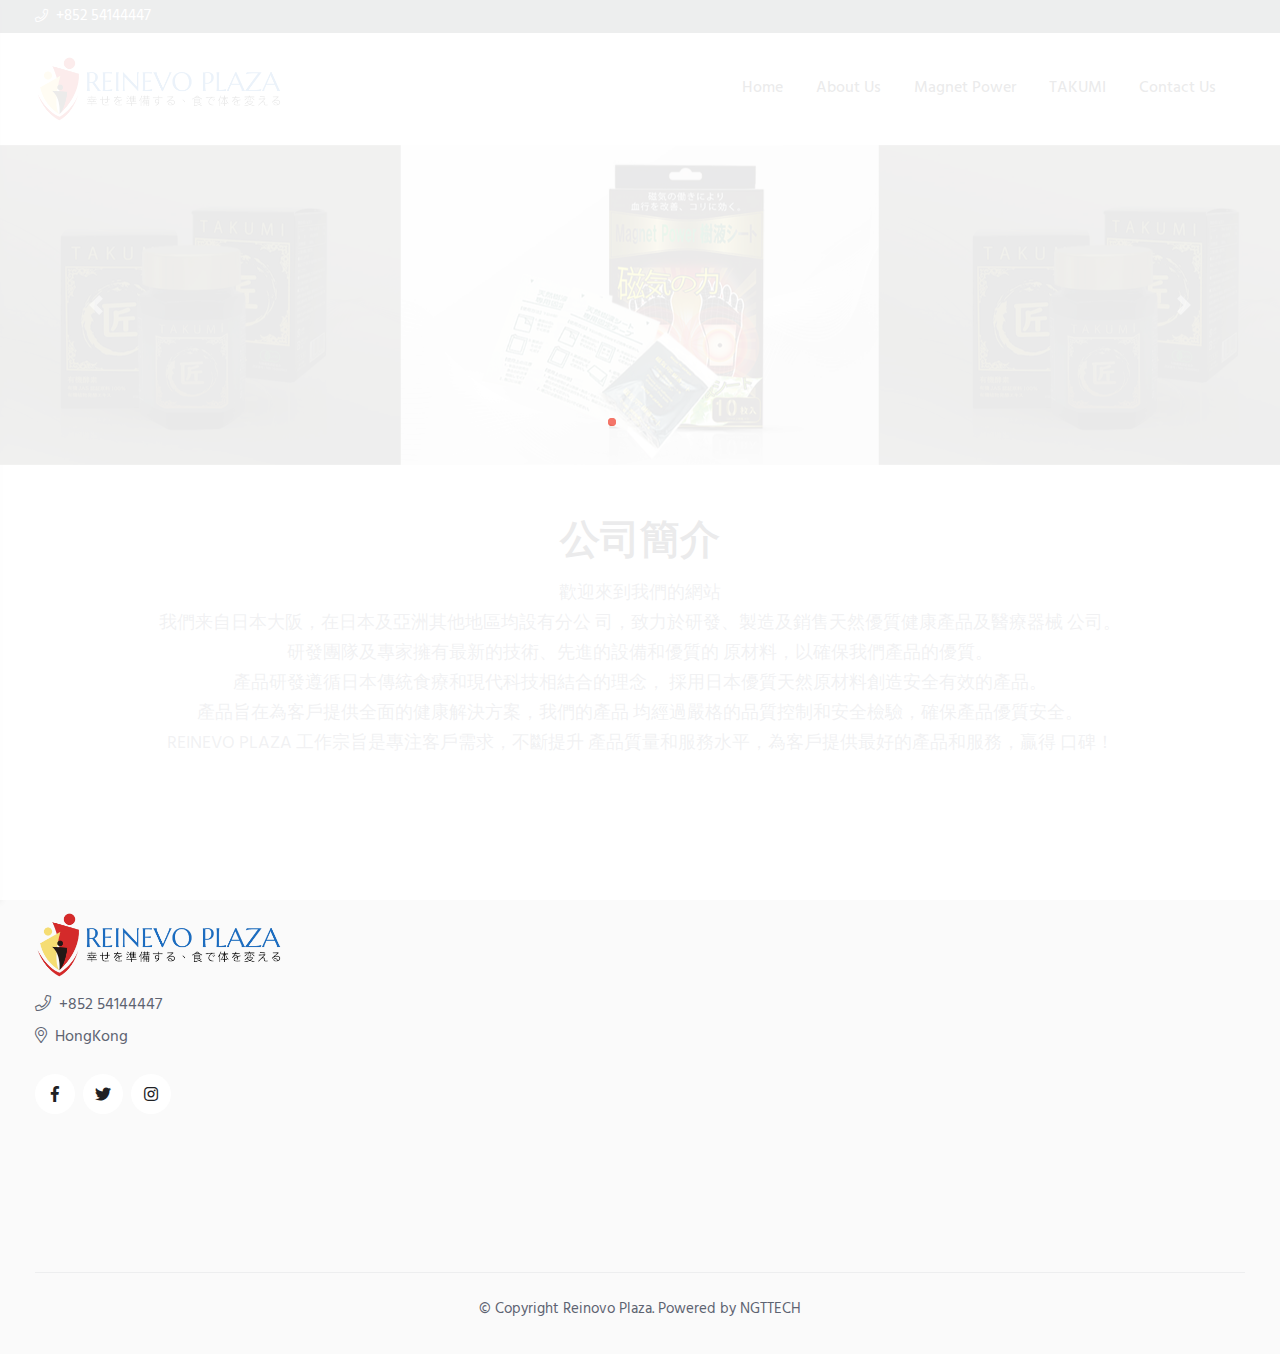
==== about.html @ 83131f4c "27/06/2023" ====
<!DOCTYPE html>
<html lang="en">
<head>
    <meta content="text/html; charset=utf-8" http-equiv="content-type">
    <meta content="TechyDevs" name="author">
    <meta content="width=device-width, initial-scale=1.0" name="viewport">
    <meta content="ie=edge" http-equiv="X-UA-Compatible">
    <title>Reinovo Plaza</title>
    <!-- Favicon -->
    <link href="images/favicon.png" rel="icon">

    <!-- Google Fonts -->
    <link href="https://fonts.googleapis.com/" rel="preconnect">
    <link href="https://fonts.googleapis.com/css2?family=Hind:wght@300;400;500;700&amp;display=swap" rel="stylesheet">

    <!-- Template CSS Files -->
    <link href="css/bootstrap.min.css" rel="stylesheet">
    <link href="css/bootstrap-select.min.css" rel="stylesheet">
    <link href="css/font-awesome.min.css" rel="stylesheet">
    <link href="css/owl.carousel.min.css" rel="stylesheet">
    <link href="css/owl.theme.default.min.css" rel="stylesheet">
    <link href="css/jquery.fancybox.css" rel="stylesheet">
    <link href="css/animate.min.css" rel="stylesheet">
    <link href="css/style.css" rel="stylesheet">
</head>

<body>
<!-- start per-loader -->
<div class="loader-container">
    <div class="loader-ripple">
        <div></div>
        <div></div>
    </div>
</div>
<!-- end per-loader -->

<!-- ================================
            START HEADER AREA
================================= -->
<header class="header-area">
    <div class="main-header-top bg-dark py-1">
        <div class="container">
            <div class="row align-items-center">
                <div class="col-lg-6">
                    <div class="header-top-item">
                        <ul class="list-item list-item-white fs-15">
                            <li class="d-inline-block mr-3"><a href="tel:+18008012718"><i
                                    class="fal fa-phone mr-2 fs-13"></i>+852 54144447</a></li>

                        </ul>
                    </div>
                </div><!-- end col-lg-6 -->
            </div><!-- end row -->
        </div><!-- end container -->
    </div><!-- end main-header-top -->
    <div class="main-header bg-white py-4">
        <div class="container">
            <div class="row align-items-center">
                <div class="col-lg-2 col-10">
                    <div class="main-brand-wrap d-flex align-items-center justify-content-between">
                        <a class="side-menu-open icon-element icon-element-xs d-block d-lg-none mr-3" href="#">
                            <i class="fal fa-bars"></i>
                        </a>
                        <a class="main-logo" href="#"><img alt="logo" class="logo" src="images/logo-black.png"></a>
                        <!-- end side-menu-open -->
                    </div><!-- end main-brand-wrap -->
                </div><!-- end col-lg-2-->
                <div class="col-lg-10 col-4">
                    <div class="main-header-content d-flex align-items-center justify-content-end">
                        <nav class="main-menu">
                            <ul>
                                <li>
                                    <a href="index.html">home <i class="fal"></i></a>
                                </li>
                                <li>
                                    <a href="about.html">about us <i class="fal"></i></a>
                                </li>
                                <li>
                                    <a href="magnet-power.php">Magnet Power <i class="fal"></i></a>
                                </li>
                                <li>
                                    <a href="takumi.php">TAKUMI <i class="fal"></i></a>
                                </li>
                                <li>
                                    <a href="#">Contact us <i class="fal"></i></a>
                                </li>
                            </ul>
                        </nav>
                        <!-- end main-header-action -->
                    </div><!-- end main-header-content -->
                </div><!-- end col-lg-10 -->
            </div><!-- end row -->
        </div><!-- end container -->
    </div><!-- end main-header -->
    <div class="off-canvas">
        <a class="off-canvas-close icon-element icon-element-xs position-absolute top-0 right-0 mt-3 mr-3" href="#">
            <i class="fal fa-times"></i>
        </a><!-- end off-canvas-close -->
        <ul class="list-item off-canvas-menu">
            <li>
                <a href="index.html">home <i class="fal"></i></a>
            </li>
            <li>
                <a href="about.html">about us <i class="fal"></i></a>
            </li>
            <li>
                <a href="magnet-power.php">Magnet Power <i class="fal"></i></a>
            </li>
            <li>
                <a href="takumi.php">TAKUMI <i class="fal"></i></a>
            </li>
            <!--          <li>
                          <a href="pls.html">PLS <i class="fal"></i></a>
                      </li> -->
            <li>
                <a href="#">Contact us <i class="fal"></i></a>
            </li>
        </ul>
    </div><!-- end off-canvas -->
</header>
<!-- ================================
         END HEADER AREA
================================= -->


<!--================================
         START HERO AREA
=================================-->
<section class="hero-area">
    <div class="carousel slide" data-ride="carousel" id="carouselExampleControls">
        <div class="carousel-inner">
            <div class="carousel-item active">
                <a href="magnet-power.php">
                    <img alt="First slide" class="d-block w-100 desktop-image" src="images/shop/1.jpg">
                    <img alt="First slide" class="d-block w-100 mobile-image" src="images/shop/s-1.png">
                </a>
            </div>
            <div class="carousel-item" id="about">
                <a href="takumi.php">
                    <img alt="Second slide" class="d-block w-100 desktop-image" src="images/shop/2.jpg">
                    <img alt="Second slide" class="d-block w-100 mobile-image" src="images/shop/s-2.png">
                </a>
            </div>
        </div>
        <a class="carousel-control-prev" data-slide="prev" href="#carouselExampleControls" role="button">
            <span aria-hidden="true" class="carousel-control-prev-icon"></span>
            <span class="sr-only">Previous</span>
        </a>
        <a class="carousel-control-next" data-slide="next" href="#carouselExampleControls" role="button">
            <span aria-hidden="true" class="carousel-control-next-icon"></span>
            <span class="sr-only">Next</span>
        </a>
    </div>
</section>
<!-- end hero-area -->
<!--================================
        END HERO AREA
=================================-->


<!-- ================================
       START SERVICE AREA
================================= -->
<section class="service-area section-padding bg-gray">
    <div class="container">
        <div class="text-center">
            <h2 class="sec-title mb-3 theme-font-2 fw-semi-bold">公司簡介</h2>
            <p class="sec-desc mb-4">
                歡迎來到我們的網站<br/>

                我們来⾃⽇本⼤阪，在⽇本及亞洲其他地區均設有分公
                司，致⼒於研發、製造及銷售天然優質健康產品及醫療器械
                公司。<br/>

                研發團隊及專家擁有最新的技術、先進的設備和優質的
                原材料，以確保我們產品的優質。<br/>

                產品研發遵循⽇本傳統食療和現代科技相結合的理念，
                採⽤⽇本優質天然原材料創造安全有效的產品。<br/>

                產品旨在為客⼾提供全⾯的健康解決⽅案，我們的產品
                均經過嚴格的品質控制和安全檢驗，確保產品優質安全。
                <br/>
                REINEVO PLAZA ⼯作宗旨是專注客⼾需求，不斷提升
                產品質量和服務⽔平，為客⼾提供最好的產品和服務，贏得
                ⼝碑！
            </p>
        </div>
    </div><!-- end container -->
</section><!-- end service-area -->
<!-- ================================
       START SERVICE AREA
================================= -->

<!-- ================================
         END FOOTER AREA
================================= -->
<section class="footer-area bg-gray pt-80 pb-4">
    <div class="container">
        <div class="row">
            <div class="col-lg-3 col-md-6">
                <div class="footer-item mb-5">
                    <a href="index.html">
                        <img alt="footer logo" class="footer-logo" src="images/logo-black.png">
                    </a>
                    <ul class="list-item mt-3 mb-4">
                        <li><a href="tel:+85254144447"><i class="fal fa-phone mr-2"></i>+852 54144447</a></li>
                        <li><a href="#"><i class="fal fa-map-marker-alt mr-2"></i>HongKong</a></li>
                    </ul>
                    <div class="social-icons">
                        <a class="icon-element icon-element-xs mr-1" href="#"><i class="fab fa-facebook-f"></i></a>
                        <a class="icon-element icon-element-xs mr-1" href="#"><i class="fab fa-twitter"></i></a>
                        <a class="icon-element icon-element-xs" href="#"><i class="fab fa-instagram"></i></a>
                    </div><!-- end social-icons -->
                </div><!-- end footer-item -->
            </div><!-- end col-lg-3 -->
            <div class="col-lg-9 col-md-12">
                <iframe allowfullscreen=""
                        height="350" loading="lazy" referrerpolicy="no-referrer-when-downgrade"
                        src="https://www.google.com/maps/embed?pb=!1m18!1m12!1m3!1d236161.11980849216!2d113.96289110441053!3d22.352968179770752!2m3!1f0!2f0!3f0!3m2!1i1024!2i768!4f13.1!3m3!1m2!1s0x3403fefda2ea2807%3A0x486db43574f494da!2sHong%20Kong!5e0!3m2!1sen!2sbd!4v1685864176898!5m2!1sen!2sbd"
                        style="border:0;"
                        width="100%"></iframe>
            </div>
        </div><!-- end row -->
        <hr class="border-top-gray mt-0 mb-4">
        <div class="copyright-content">
            <p class="copy-desc my-2 fs-15 text-center">
                © Copyright Reinovo Plaza. Powered by <a class="btn-link font-weight-normal" href="#">NGTTECH</a>
            </p>
        </div><!-- end copyright-content -->
    </div><!-- end container -->
</section>
<!-- ================================
          END FOOTER AREA
================================= -->

<!-- start back-to-top -->
<div id="back-to-top">
    <i class="far fa-angle-up" title="Go top"></i>
</div>
<!-- end back-to-top -->


<!-- Template JS Files -->
<script src="js/jquery-3.4.1.min.js"></script>
<script src="js/bootstrap.bundle.min.js"></script>
<script src="js/bootstrap-select.min.js"></script>
<script src="js/owl.carousel.min.js"></script>
<script src="js/waypoints.min.js"></script>
<script src="js/jquery.counterup.min.js"></script>
<script src="js/jquery.fancybox.min.js"></script>
<script src="js/jquery.lazy.min.js"></script>
<script src="js/rating.js"></script>
<script src="js/main.js"></script>


</body>
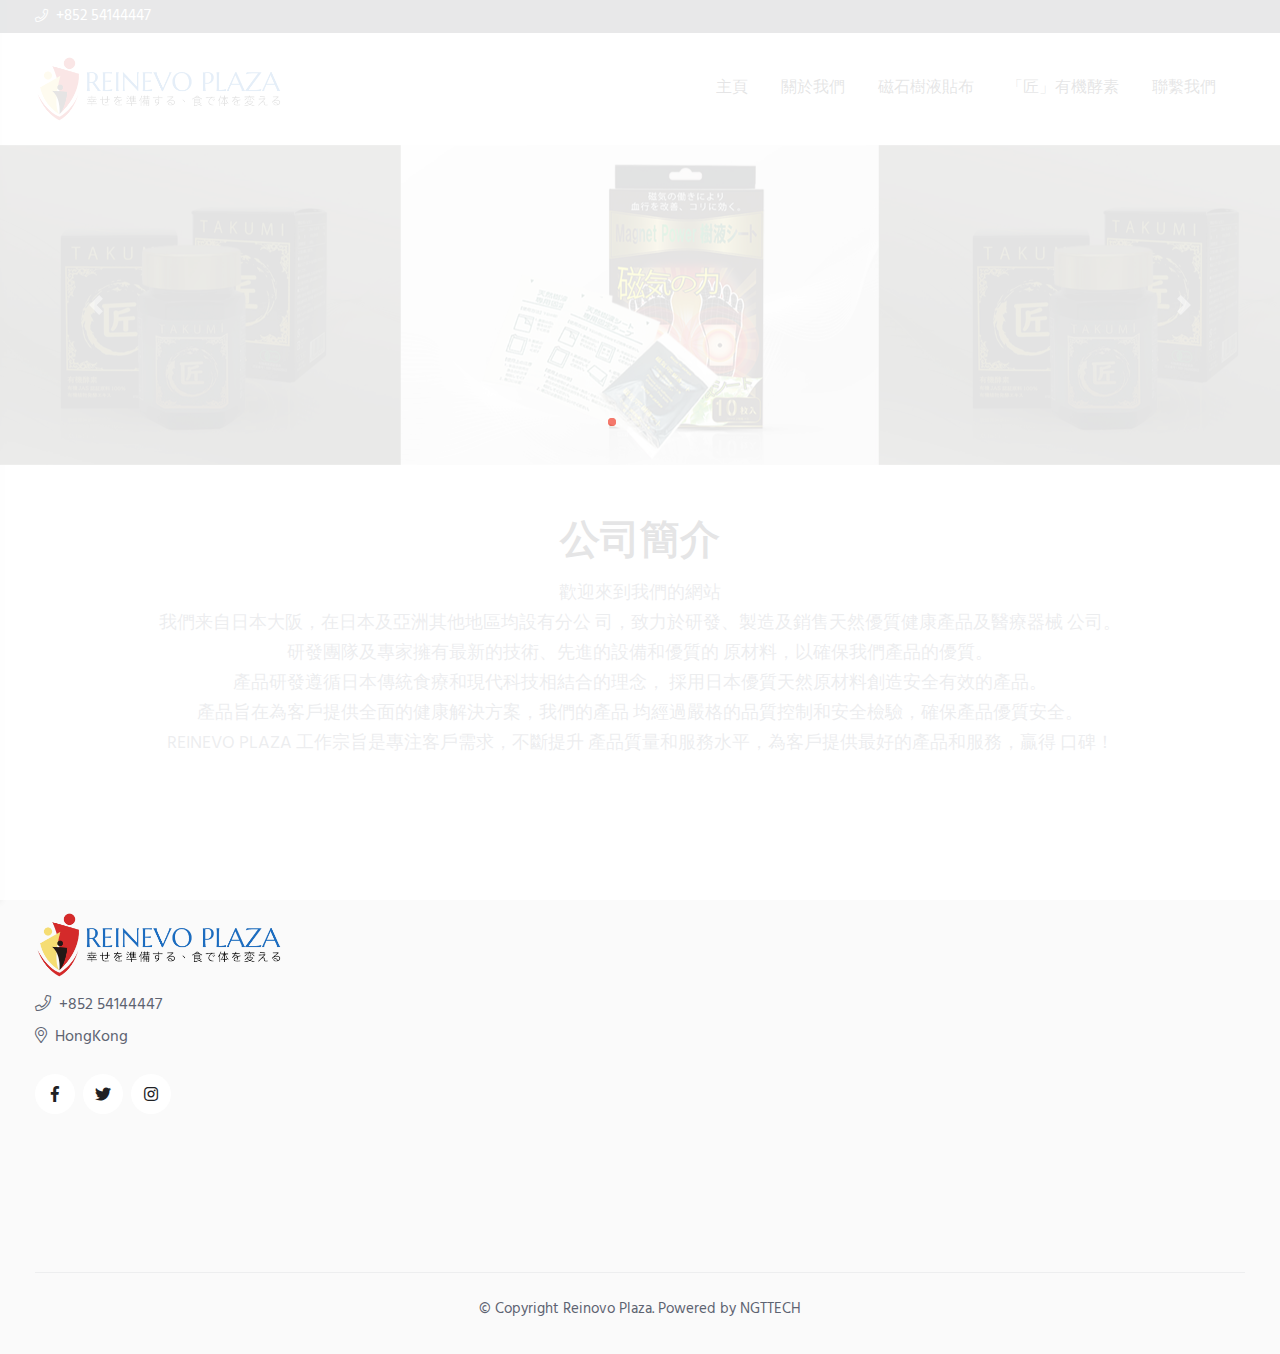
==== commit 23411c7f: "update site" ====
--- a/about.html
+++ b/about.html
@@ -70,19 +70,22 @@
                         <nav class="main-menu">
                             <ul>
                                 <li>
-                                    <a href="index.html">home <i class="fal"></i></a>
-                                </li>
-                                <li>
-                                    <a href="about.html">about us <i class="fal"></i></a>
-                                </li>
-                                <li>
-                                    <a href="magnet-power.php">Magnet Power <i class="fal"></i></a>
-                                </li>
-                                <li>
-                                    <a href="takumi.php">TAKUMI <i class="fal"></i></a>
-                                </li>
-                                <li>
-                                    <a href="#">Contact us <i class="fal"></i></a>
+                                    <a href="index.html">主頁 <i class="fal"></i></a>
+                                </li>
+                                <li>
+                                    <a href="about.html">關於我們 <i class="fal"></i></a>
+                                </li>
+                                <li>
+                                    <a href="magnet-power.php">磁石樹液貼布 <i class="fal"></i></a>
+                                </li>
+                                <li>
+                                    <a href="takumi.php">「匠」有機酵素 <i class="fal"></i></a>
+                                </li>
+                                <!--          <li>
+                                              <a href="pls.html">PLS <i class="fal"></i></a>
+                                          </li> -->
+                                <li>
+                                    <a href="#">聯繫我們 <i class="fal"></i></a>
                                 </li>
                             </ul>
                         </nav>
@@ -254,4 +257,4 @@
 <script src="js/main.js"></script>
 
 
-</body>+</body>
